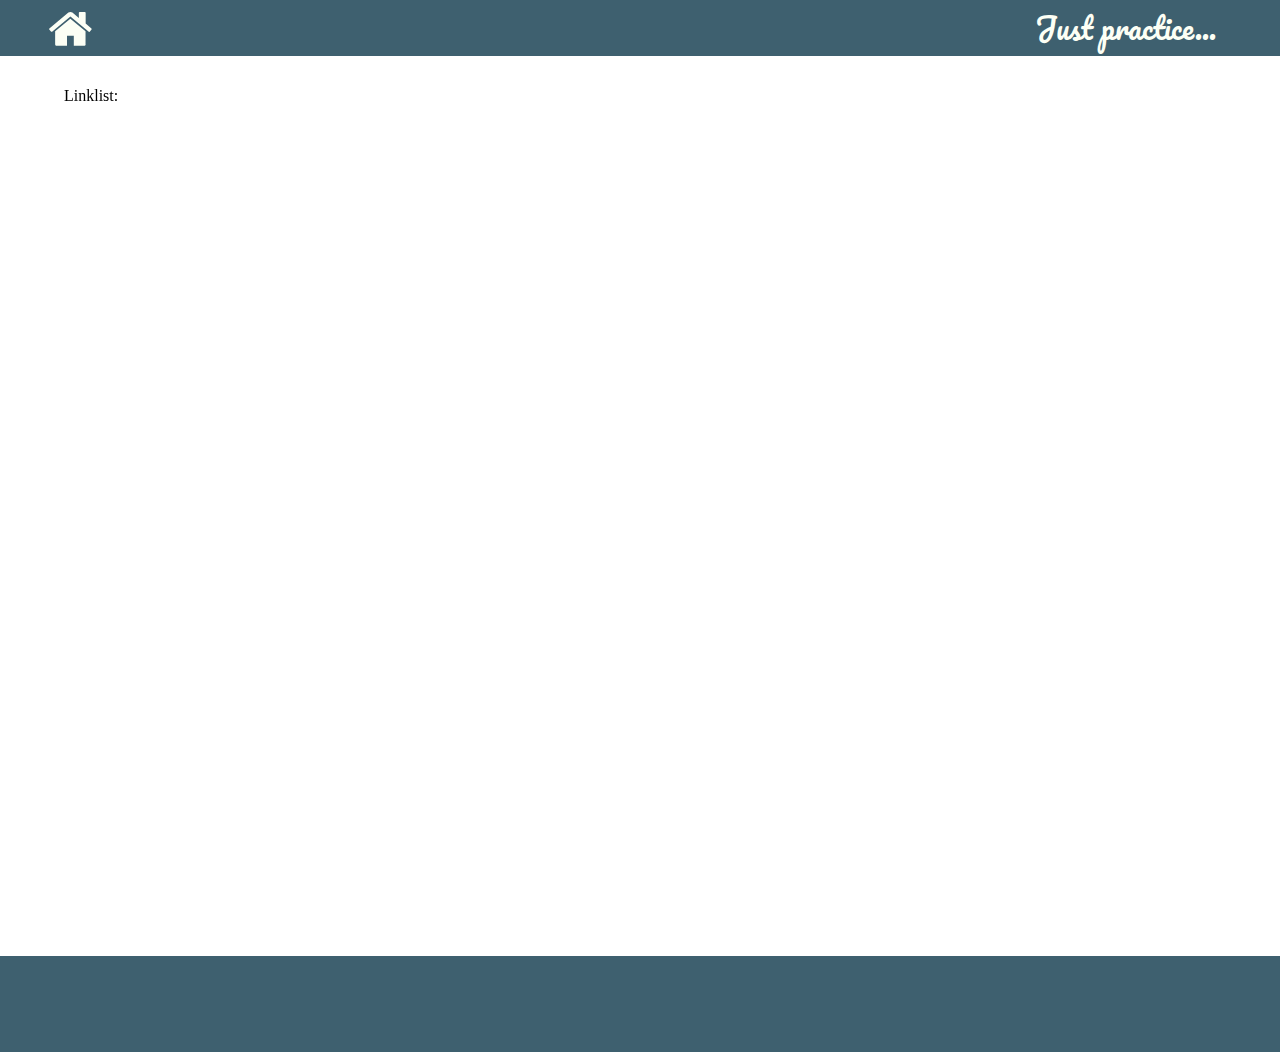
==== index.html @ 1eb7a80a "Main page" ====
<!DOCTYPE html>
<html lang="en">
<head>
    <meta charset="UTF-8">
    <title>All in one</title>
    <link rel="stylesheet" href="style_reset/mcleod-reset.css">
    <!--FONT-->
    <link href="https://fonts.googleapis.com/css?family=Pacifico" rel="stylesheet">
    <!--SVG-->
    <svg version="1.1"
         xmlns="http://www.w3.org/2000/svg"
         style="display:none">
        <symbol id="home" viewBox="0 0 100 100">
            <path d="M82.1,55.3c-0.2,0.3-0.6,0.4-0.9,0.5c0,0-0.1,0-0.1,0c-0.3,0-0.7-0.1-0.9-0.3L50,30.3L19.9,55.4
		c-0.3,0.2-0.7,0.3-1,0.3c-0.3,0-0.7-0.2-0.9-0.5L15.2,52c-0.5-0.6-0.4-1.5,0.2-2L46.7,24c1.8-1.5,4.8-1.5,6.6,0l10.6,8.9v-8.5
		c0-0.8,0.6-1.4,1.4-1.4h8.4c0.8,0,1.4,0.6,1.4,1.4v17.7l9.5,7.9c0.6,0.5,0.7,1.4,0.2,2L82.1,55.3z M75.1,75.9
		c0,1.5-1.3,2.8-2.8,2.8H55.6V62H44.4v16.7H27.7c-1.5,0-2.8-1.3-2.8-2.8V55c0-0.1,0-0.2,0-0.3l25-20.6l25,20.6c0,0.1,0,0.2,0,0.3
		V75.9z"/>
        </symbol>
    </svg>
    <!--CSS -- internal style sheet-->
    <style>
        /*colors:
            #FCFFF5
            #D1DBBD
            #91AA9D
            #3E606F
            #193441
        */
        /*--HEADER--*/
        header{
            /*position*/
            height:3.5rem;
            width:100%;
            /*arrange content*/
            position:fixed;
            display:flex;
            justify-content: space-between;
            align-items: center;
            /*formatting*/
            background-color: #3E606F;
            color:#FCFFF5;
            /*font*/
            font-family: 'Pacifico', cursive;
        }
        .homeSvg{
            /*position*/
            margin: 0 2.5rem;
            /*formatting*/
            font-size: 2rem;
        }
        .homeSvg:hover{
            /*formatting*/
            color:#D1DBBD;
            cursor: pointer;
        }
        .headerTitle{
            /*position*/
            margin: 0 4rem 0 0;
            /*formatting*/
            font-size: 1.8rem;
        }
        .headerTitle:hover{
            /*formatting*/
            cursor: default;
        }
        /*--MAIN--*/
        main{
            /*position*/
            width:100%;
            height:100vh;
        }
        .blank-space{
            /*position*/
            height:3.5rem;
        }
        #atf{
            /*position*/
            z-index: -1;
            width:100%;
            height:100%;
            position:fixed;
            /*background*/
            background-image: url(img/clouds-background.jpg);
            background-repeat: no-repeat;
            background-size: cover;
            /*background-attachment: fixed;*/
            filter: brightness(90%);
        }
        .content{
            /*position*/
            padding:2rem 4rem 2rem 4rem;
        }
        /*--FOOTER--*/
        footer{
            /*position*/
            height:6rem;
            width:100%;
            /*formatting*/
            background-color: #3E606F;
        }
    </style>
</head>
<body>
    <header>
            <svg class="homeSvg"><use xlink:href="#home"></use></svg>
            <h2 class="headerTitle">Just practice...</h2>
    </header>
    <div class="blank-space"></div>
    <main>
        <div id="atf"></div>
        <div class="content">
            <h1>Linklist:</h1>
        </div>
    </main>
    <footer>
        <p></p>
    </footer>
</body>
</html>
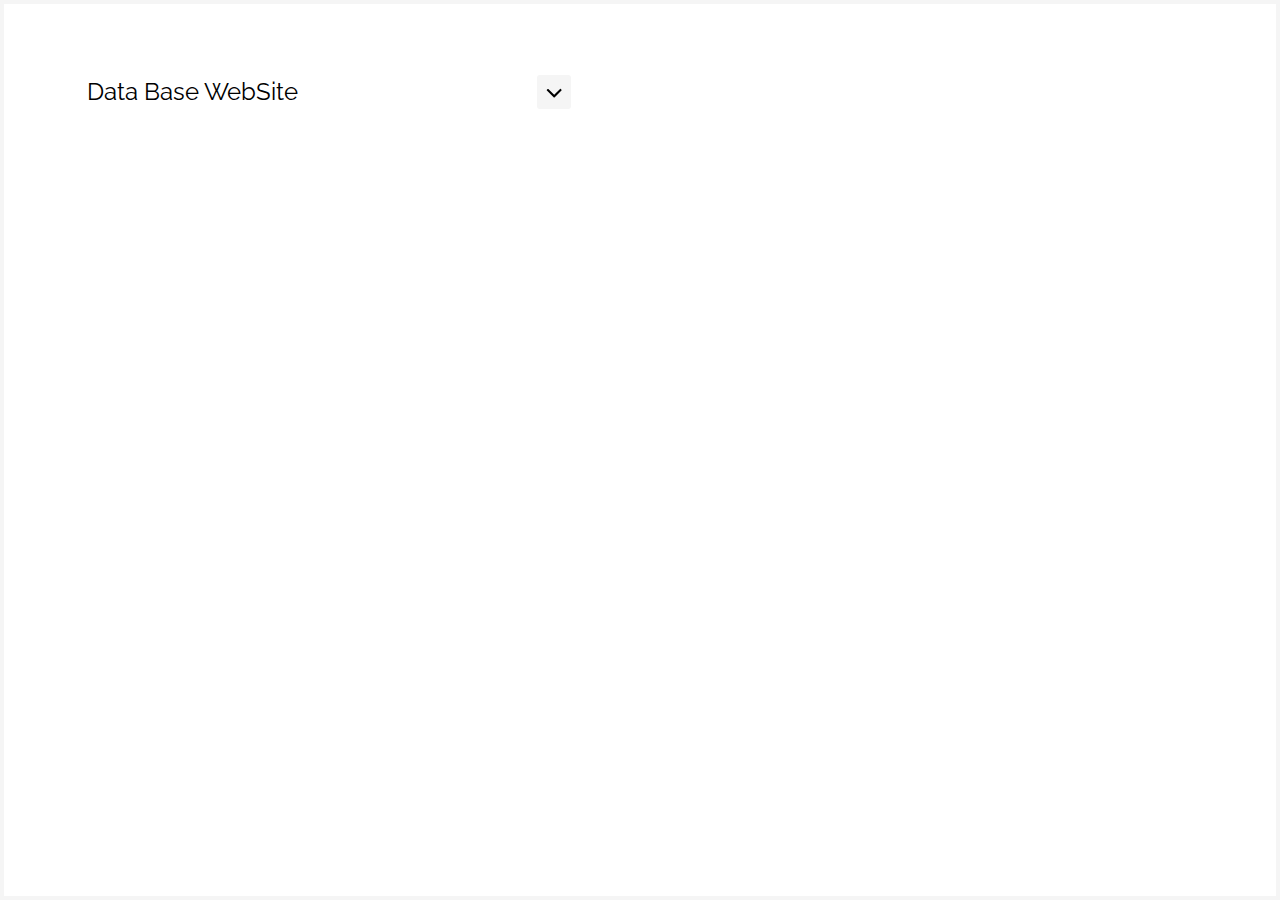
==== commit d1f92fcb: "new look" ====
--- a/index.html
+++ b/index.html
@@ -3,9 +3,12 @@
 <head>
     <meta charset="UTF-8">
     <title>All in one</title>
-    <link rel="stylesheet" href="style_reset/mcleod-reset.css">
+    <!--css reset-->
+    <link rel="stylesheet" href="css_reset/mcleod-reset.css">
     <!--FONT-->
-    <link href="https://fonts.googleapis.com/css?family=Pacifico" rel="stylesheet">
+    <link href="https://fonts.googleapis.com/css?family=Raleway:400,500" rel="stylesheet">
+    <!--jQuery-->
+    <script src="jQuery/jquery.js"></script>
     <!--SVG-->
     <svg version="1.1"
          xmlns="http://www.w3.org/2000/svg"
@@ -17,104 +20,111 @@
 		c0,1.5-1.3,2.8-2.8,2.8H55.6V62H44.4v16.7H27.7c-1.5,0-2.8-1.3-2.8-2.8V55c0-0.1,0-0.2,0-0.3l25-20.6l25,20.6c0,0.1,0,0.2,0,0.3
 		V75.9z"/>
         </symbol>
+        <symbol id="angle-up" viewBox="0 0 100 100">
+            <path d="M74,66.3l-2.5,2.5c-0.3,0.3-0.7,0.5-1.1,0.5c-0.4,0-0.8-0.2-1.1-0.5L50,49.4L30.7,68.7
+		c-0.3,0.3-0.7,0.5-1.1,0.5s-0.8-0.2-1.1-0.5L26,66.3c-0.3-0.3-0.5-0.7-0.5-1.1s0.2-0.8,0.5-1.1l22.9-22.9c0.3-0.3,0.7-0.5,1.1-0.5
+		s0.8,0.2,1.1,0.5L74,64c0.3,0.3,0.5,0.7,0.5,1.1S74.3,66,74,66.3z"/>
+        </symbol>
+        <symbol id="angle-down" viewBox="0 0 100 100">
+            <path d="M74,44.3L51.1,67.1c-0.3,0.3-0.7,0.5-1.1,0.5s-0.8-0.2-1.1-0.5L26,44.3c-0.3-0.3-0.5-0.7-0.5-1.1
+		s0.2-0.8,0.5-1.1l2.5-2.5c0.3-0.3,0.7-0.5,1.1-0.5c0.4,0,0.8,0.2,1.1,0.5L50,58.8l19.3-19.3c0.3-0.3,0.7-0.5,1.1-0.5
+		c0.4,0,0.8,0.2,1.1,0.5L74,42c0.3,0.3,0.5,0.7,0.5,1.1S74.3,44,74,44.3z"/>
+        </symbol>
     </svg>
     <!--CSS -- internal style sheet-->
     <style>
-        /*colors:
-            #FCFFF5
-            #D1DBBD
-            #91AA9D
-            #3E606F
-            #193441
-        */
-        /*--HEADER--*/
-        header{
+        html{
+            /*font*/
+            font-family: 'Raleway', sans-serif;
+        }
+        main{
             /*position*/
-            height:3.5rem;
-            width:100%;
+            box-sizing: border-box;
+            height:100vh;
+            padding:4rem 3.5rem;
+            /*formatting*/
+            border:4px solid whitesmoke;
+        }
+        /*  article  */
+        .one{
+            /*position*/
+            width:45%;
+            padding:0.45rem 0.7rem 0.3rem 0.7rem;
+            /*formatting*/
+            border-radius: 6px;
+        }
+        .one:hover{
+            /*formatting*/
+            background-color: whitesmoke;
+        }
+        /*  a  */
+        .link{
+             /*position*/
+             margin-left:1rem;
+             /*formatting*/
+             font-size: 1.5rem;
+         }
+        .link:hover{
+            /*formatting*/
+            color:dodgerblue;
+        }
+        .btn{
+            /*position*/
+            padding:0.1rem;
             /*arrange content*/
-            position:fixed;
-            display:flex;
+            display: flex;
+            justify-content: center;
+            align-items: center;
+            /*formatting*/
+            border-radius: 3px;
+            background-color: whitesmoke;
+         }
+        .btn:hover{
+            /*formatting*/
+            color: dodgerblue;
+        }
+        .space-between{
+            /*position*/
+            padding-bottom:0.3rem;
+            /*arrange content*/
+            display: flex;
             justify-content: space-between;
             align-items: center;
+        }
+        .none{
+            /*position*/
+            padding:0.6rem 0.2rem;
+            box-sizing: border-box;
+            display:none;
             /*formatting*/
-            background-color: #3E606F;
-            color:#FCFFF5;
-            /*font*/
-            font-family: 'Pacifico', cursive;
-        }
-        .homeSvg{
-            /*position*/
-            margin: 0 2.5rem;
-            /*formatting*/
-            font-size: 2rem;
-        }
-        .homeSvg:hover{
-            /*formatting*/
-            color:#D1DBBD;
-            cursor: pointer;
-        }
-        .headerTitle{
-            /*position*/
-            margin: 0 4rem 0 0;
-            /*formatting*/
-            font-size: 1.8rem;
-        }
-        .headerTitle:hover{
-            /*formatting*/
-            cursor: default;
-        }
-        /*--MAIN--*/
-        main{
-            /*position*/
-            width:100%;
-            height:100vh;
-        }
-        .blank-space{
-            /*position*/
-            height:3.5rem;
-        }
-        #atf{
-            /*position*/
-            z-index: -1;
-            width:100%;
-            height:100%;
-            position:fixed;
-            /*background*/
-            background-image: url(img/clouds-background.jpg);
-            background-repeat: no-repeat;
-            background-size: cover;
-            /*background-attachment: fixed;*/
-            filter: brightness(90%);
-        }
-        .content{
-            /*position*/
-            padding:2rem 4rem 2rem 4rem;
-        }
-        /*--FOOTER--*/
-        footer{
-            /*position*/
-            height:6rem;
-            width:100%;
-            /*formatting*/
-            background-color: #3E606F;
+            border-top:1px solid gainsboro;
         }
     </style>
 </head>
 <body>
-    <header>
-            <svg class="homeSvg"><use xlink:href="#home"></use></svg>
-            <h2 class="headerTitle">Just practice...</h2>
-    </header>
-    <div class="blank-space"></div>
     <main>
-        <div id="atf"></div>
-        <div class="content">
-            <h1>Linklist:</h1>
-        </div>
+        <!--<h1>Linklist:</h1>-->
+        <article class="one">
+            <section class="space-between">
+                <a class="link" href="">Data Base WebSite</a>
+                <button class="btn"><svg><use xlink:href="#angle-down"></use></svg></button>
+            </section>
+            <p class="none">Lorem ipsum dolor sit amet, consectetur adipisicing elit. A ab assumenda beatae deleniti dolore fuga fugit laborum nihil, nulla placeat porro provident qui quia quos rerum saepe sit, soluta tenetur!</p>
+        </article>
     </main>
-    <footer>
-        <p></p>
-    </footer>
+    <script>
+        $(document).ready(function(){
+            console.log('I am ready.')
+            var text1 = $('.btn').html()
+            var text2 = '<svg><use xmlns:xlink="http://www.w3.org/1999/xlink" xlink:href="#angle-up"></use></svg>'
+            $('.btn').on('click', function(){
+                var text = $(this).html()
+                $(this).html(text == text2? text1 : text2)
+                $(this).parent().next().toggle('slow')
+            })
+            $('.one').hover(function(){$(this).find('.btn').css('backgroundColor','gainsboro')},
+                            function(){$(this).find('.btn').css('backgroundColor','whitesmoke')})
+        })
+    </script>
 </body>
 </html>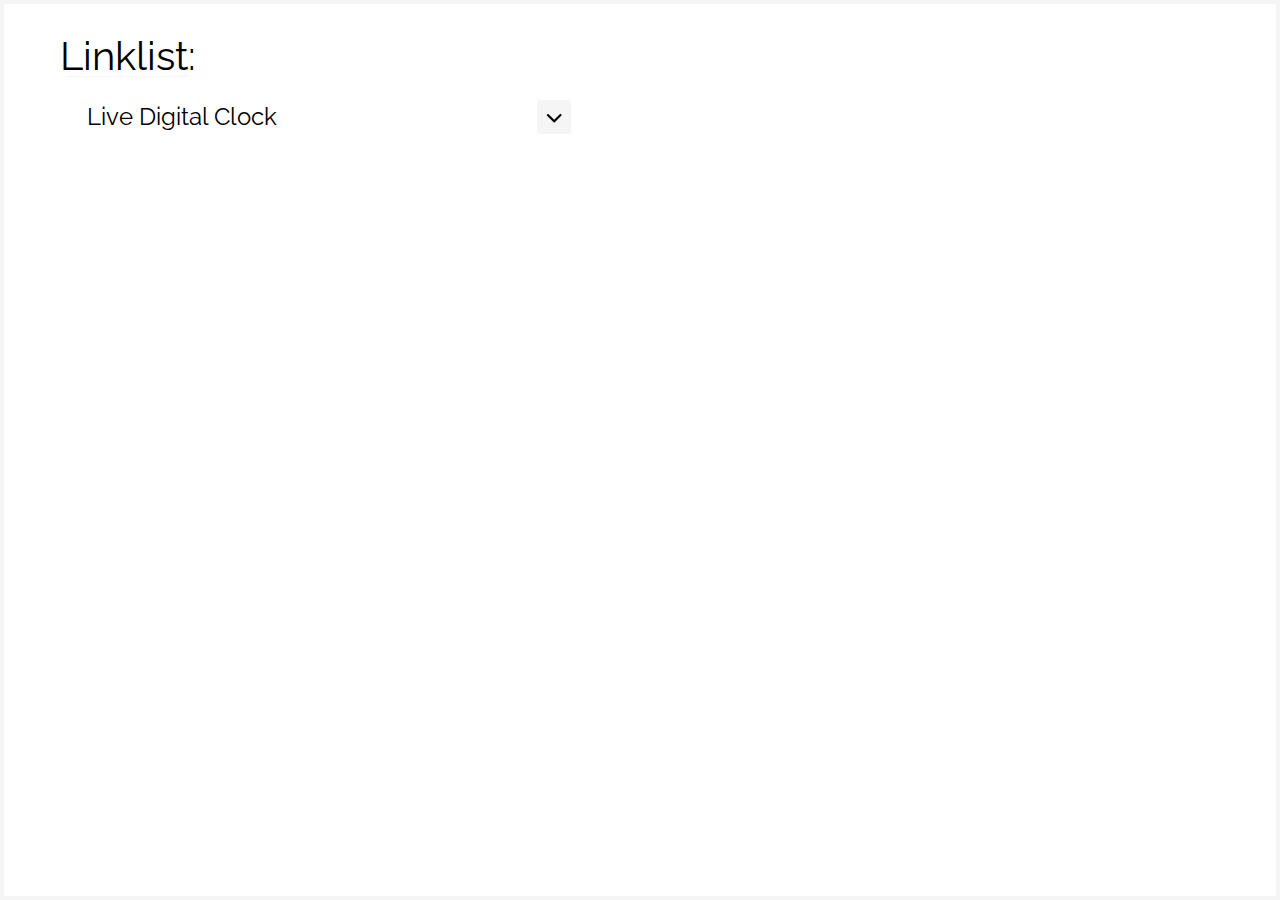
==== commit 375069fe: "clock stuff" ====
--- a/index.html
+++ b/index.html
@@ -2,35 +2,13 @@
 <html lang="en">
 <head>
     <meta charset="UTF-8">
-    <title>All in one</title>
+    <title>...</title>
     <!--css reset-->
     <link rel="stylesheet" href="css_reset/mcleod-reset.css">
     <!--FONT-->
     <link href="https://fonts.googleapis.com/css?family=Raleway:400,500" rel="stylesheet">
     <!--jQuery-->
     <script src="jQuery/jquery.js"></script>
-    <!--SVG-->
-    <svg version="1.1"
-         xmlns="http://www.w3.org/2000/svg"
-         style="display:none">
-        <symbol id="home" viewBox="0 0 100 100">
-            <path d="M82.1,55.3c-0.2,0.3-0.6,0.4-0.9,0.5c0,0-0.1,0-0.1,0c-0.3,0-0.7-0.1-0.9-0.3L50,30.3L19.9,55.4
-		c-0.3,0.2-0.7,0.3-1,0.3c-0.3,0-0.7-0.2-0.9-0.5L15.2,52c-0.5-0.6-0.4-1.5,0.2-2L46.7,24c1.8-1.5,4.8-1.5,6.6,0l10.6,8.9v-8.5
-		c0-0.8,0.6-1.4,1.4-1.4h8.4c0.8,0,1.4,0.6,1.4,1.4v17.7l9.5,7.9c0.6,0.5,0.7,1.4,0.2,2L82.1,55.3z M75.1,75.9
-		c0,1.5-1.3,2.8-2.8,2.8H55.6V62H44.4v16.7H27.7c-1.5,0-2.8-1.3-2.8-2.8V55c0-0.1,0-0.2,0-0.3l25-20.6l25,20.6c0,0.1,0,0.2,0,0.3
-		V75.9z"/>
-        </symbol>
-        <symbol id="angle-up" viewBox="0 0 100 100">
-            <path d="M74,66.3l-2.5,2.5c-0.3,0.3-0.7,0.5-1.1,0.5c-0.4,0-0.8-0.2-1.1-0.5L50,49.4L30.7,68.7
-		c-0.3,0.3-0.7,0.5-1.1,0.5s-0.8-0.2-1.1-0.5L26,66.3c-0.3-0.3-0.5-0.7-0.5-1.1s0.2-0.8,0.5-1.1l22.9-22.9c0.3-0.3,0.7-0.5,1.1-0.5
-		s0.8,0.2,1.1,0.5L74,64c0.3,0.3,0.5,0.7,0.5,1.1S74.3,66,74,66.3z"/>
-        </symbol>
-        <symbol id="angle-down" viewBox="0 0 100 100">
-            <path d="M74,44.3L51.1,67.1c-0.3,0.3-0.7,0.5-1.1,0.5s-0.8-0.2-1.1-0.5L26,44.3c-0.3-0.3-0.5-0.7-0.5-1.1
-		s0.2-0.8,0.5-1.1l2.5-2.5c0.3-0.3,0.7-0.5,1.1-0.5c0.4,0,0.8,0.2,1.1,0.5L50,58.8l19.3-19.3c0.3-0.3,0.7-0.5,1.1-0.5
-		c0.4,0,0.8,0.2,1.1,0.5L74,42c0.3,0.3,0.5,0.7,0.5,1.1S74.3,44,74,44.3z"/>
-        </symbol>
-    </svg>
     <!--CSS -- internal style sheet-->
     <style>
         html{
@@ -41,9 +19,23 @@
             /*position*/
             box-sizing: border-box;
             height:100vh;
-            padding:4rem 3.5rem;
+            padding:2rem 3.5rem;
             /*formatting*/
             border:4px solid whitesmoke;
+        }
+        h1{
+            /*formatting*/
+            font-size: 2.5rem;
+            cursor: default;
+        }
+        .underline{
+            /*position*/
+            width:7.6rem;
+            margin-left:0.4rem;
+            margin-bottom:1rem;
+            box-sizing: border-box;
+            /*formatting*/
+            border-top:1px solid whitesmoke;
         }
         /*  article  */
         .one{
@@ -102,15 +94,41 @@
     </style>
 </head>
 <body>
+<!--SVG-->
+    <svg version="1.1"
+         xmlns="http://www.w3.org/2000/svg"
+         style="display:none">
+        <symbol id="home" viewBox="0 0 100 100">
+            <path d="M82.1,55.3c-0.2,0.3-0.6,0.4-0.9,0.5c0,0-0.1,0-0.1,0c-0.3,0-0.7-0.1-0.9-0.3L50,30.3L19.9,55.4
+            c-0.3,0.2-0.7,0.3-1,0.3c-0.3,0-0.7-0.2-0.9-0.5L15.2,52c-0.5-0.6-0.4-1.5,0.2-2L46.7,24c1.8-1.5,4.8-1.5,6.6,0l10.6,8.9v-8.5
+            c0-0.8,0.6-1.4,1.4-1.4h8.4c0.8,0,1.4,0.6,1.4,1.4v17.7l9.5,7.9c0.6,0.5,0.7,1.4,0.2,2L82.1,55.3z M75.1,75.9
+            c0,1.5-1.3,2.8-2.8,2.8H55.6V62H44.4v16.7H27.7c-1.5,0-2.8-1.3-2.8-2.8V55c0-0.1,0-0.2,0-0.3l25-20.6l25,20.6c0,0.1,0,0.2,0,0.3
+            V75.9z"/>
+        </symbol>
+        <symbol id="angle-up" viewBox="0 0 100 100">
+            <path d="M74,66.3l-2.5,2.5c-0.3,0.3-0.7,0.5-1.1,0.5c-0.4,0-0.8-0.2-1.1-0.5L50,49.4L30.7,68.7
+            c-0.3,0.3-0.7,0.5-1.1,0.5s-0.8-0.2-1.1-0.5L26,66.3c-0.3-0.3-0.5-0.7-0.5-1.1s0.2-0.8,0.5-1.1l22.9-22.9c0.3-0.3,0.7-0.5,1.1-0.5
+            s0.8,0.2,1.1,0.5L74,64c0.3,0.3,0.5,0.7,0.5,1.1S74.3,66,74,66.3z"/>
+        </symbol>
+        <symbol id="angle-down" viewBox="0 0 100 100">
+            <path d="M74,44.3L51.1,67.1c-0.3,0.3-0.7,0.5-1.1,0.5s-0.8-0.2-1.1-0.5L26,44.3c-0.3-0.3-0.5-0.7-0.5-1.1
+            s0.2-0.8,0.5-1.1l2.5-2.5c0.3-0.3,0.7-0.5,1.1-0.5c0.4,0,0.8,0.2,1.1,0.5L50,58.8l19.3-19.3c0.3-0.3,0.7-0.5,1.1-0.5
+            c0.4,0,0.8,0.2,1.1,0.5L74,42c0.3,0.3,0.5,0.7,0.5,1.1S74.3,44,74,44.3z"/>
+        </symbol>
+    </svg>
+<!---->
     <main>
-        <!--<h1>Linklist:</h1>-->
+        <h1>Linklist:</h1>
+        <div class="underline"></div>
+
         <article class="one">
             <section class="space-between">
-                <a class="link" href="">Data Base WebSite</a>
+                <a class="link" href="live-dig-clock/index.html">Live Digital Clock</a>
                 <button class="btn"><svg><use xlink:href="#angle-down"></use></svg></button>
             </section>
-            <p class="none">Lorem ipsum dolor sit amet, consectetur adipisicing elit. A ab assumenda beatae deleniti dolore fuga fugit laborum nihil, nulla placeat porro provident qui quia quos rerum saepe sit, soluta tenetur!</p>
+            <p class="none">In progress...</p>
         </article>
+
     </main>
     <script>
         $(document).ready(function(){
